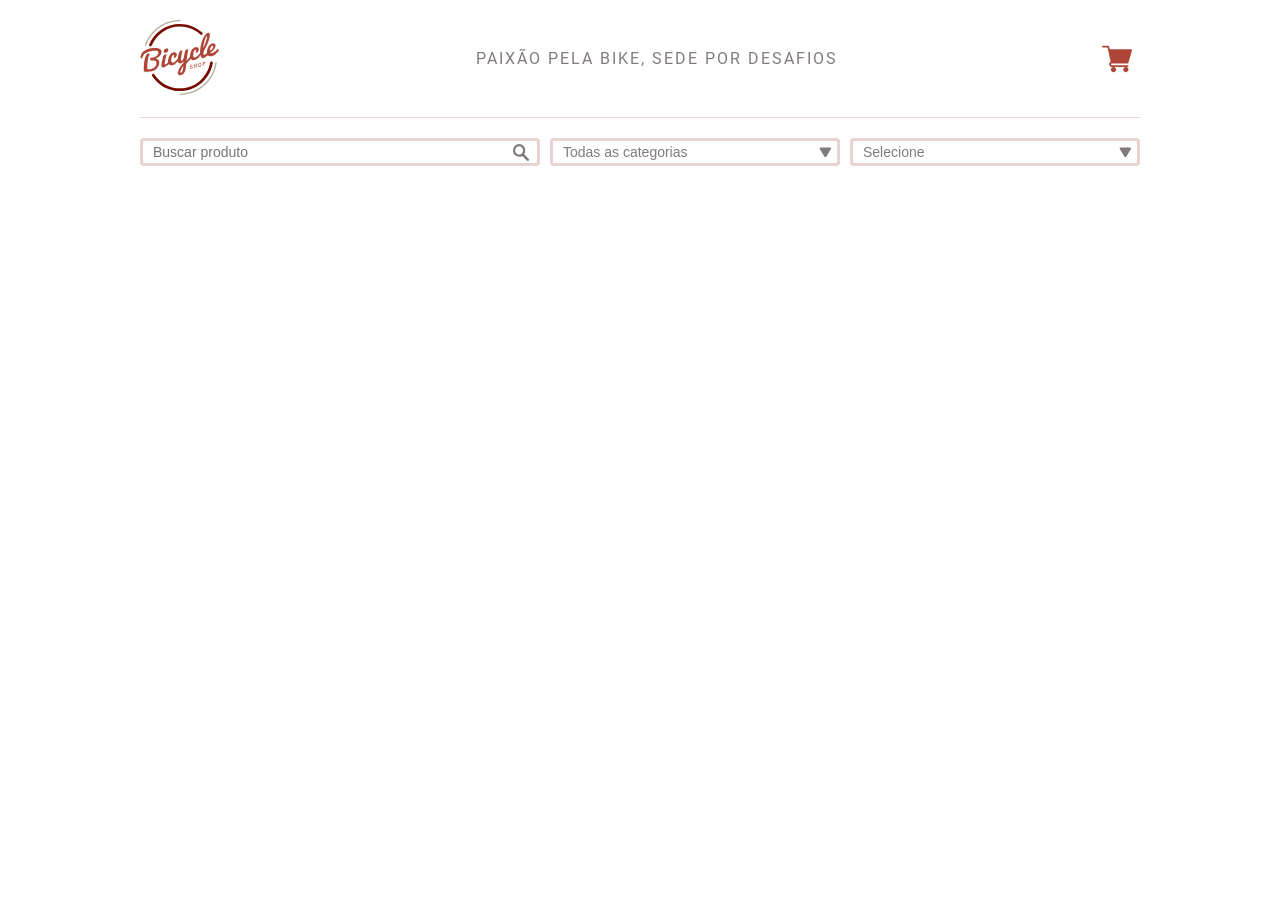
==== src/index.html @ 05de99fd "feat: create product list" ====
<!DOCTYPE html>
<html lang="pt-br">
  <head>
    <meta charset="UTF-8">
    <meta http-equiv="X-UA-Compatible" content="IE=edge">
    <meta name="viewport" content="width=device-width, initial-scale=1.0">

    <link rel="stylesheet" href="./styles/styles.css">

    <title>Bicycle Shop</title>
  </head>

  <body>
    <header class="header wrapper">
      <a href="/">
        <img class="header__logo"
          src="./assets/images/logo.svg"
          alt="Logo Bicycle Shop"
        />
      </a>

      <p class="header__title">Paixão pela bike, sede por desafios</p>

      <img class="header__cart"
        src="./assets/images/cart.svg"
        alt="Cart icon"
      />
    </header>

    <main>
      <section class="filters wrapper grid-col-sm-1">
        <input class="input input--search" type="Buscar produto"
        placeholder="Buscar produto">

        <select class="input input--select" name="categorias" id="category">
          <option value="categorias">Todas as categorias</option>
          <option value="bicicletas">Bicicletas</option>
          <option value="acessorios">Acessórios</option>
        </select>

        <select class="input input--select" name="preco" id="price">
          <option value="selecione">Selecione</option>
          <option value="menor_preco">Menor preço</option>
          <option value="maior_preco">Maior preço</option>
          <option value="mais_vendidos">Mais vendidos</option>
        </select>
      </section>

      <section class="wrapper grid grid-col-3 grid-col-md-2 grid-col-sm-1"
        id="product-list">
      </section>
    </main>

    <script type="module" src="./js/app.js"></script>
  </body>
</html>
---- src/styles/styles.css ----
* {
  box-sizing: border-box;
}

@font-face {
  font-family: 'Roboto';
  font-style: normal;
  font-weight: normal;
  src: url(../assets/fonts/roboto-v27-latin-regular.woff2) format('woff2');
}

@font-face {
  font-family: 'Roboto700';
  font-style: normal;
  font-weight: normal;
  src: url(../assets/fonts/roboto-v27-latin-700.woff2) format('woff2');
}

.grid {
  display: grid;
  gap: 2rem;
}

.grid-col-3 {
  grid-template-columns: repeat(3, 1fr);
  gap: 3.5rem;
}

@media screen and (max-width: 576px){
  .header__title {
    display: none;
  }

  .grid-col-sm-1 {
    grid-template-columns: 1fr;
  }
}

@media screen and (min-width: 576px) and (max-width: 1024px) {
  .grid-col-md-2 {
    grid-template-columns: repeat(2, 1fr);
  }

  .wrapper {
    width: 80%;
  }
}

@media screen and (min-width: 1024px) {
  .wrapper {
    width: 50%;
  }
}

h1, h2, h3, h4, h5, h6 {
  font-family: 'Roboto';
}

html {
  font-size: 62.5%;
}

body {
  background-color: #FFF;
  color: #827B7B;
  font-family: 'Roboto';
  margin: 0;
}

.wrapper {
  margin: 2rem auto;
  max-width: 1000px;
  width: 90%;
}

.header {
  display: flex;
  justify-content: space-between;
  align-items: center;
  border-bottom: 1px solid #E8D2D2;
  padding-bottom: 2rem;
}

.header__logo {
  width: 8rem;
  height: 7.5rem;
}

.header__title {
  font-size: 1.6rem;
  letter-spacing: 0.2rem;
  text-align: center;
  text-transform: uppercase;
}

.header__cart {
  width: 4.6rem;
  height: 3rem;
}

.filters {
  display: grid;
  grid-template-columns: 40% 1fr 1fr;
  padding-bottom: 1rem;
  gap: 1rem;
}

.input {
  background-color: #FFF;
  color: #827B7B;
  height: 2.8rem;
  border: 3px solid #E8D2D2;
  border-radius: 0.4rem;
  font-size: 1.4rem;
  padding-left: 1rem;
  padding-right: 2.6rem;
}

.input--search {
  background-image: url(../assets/images/search.svg);
  background-repeat: no-repeat;
  background-position: 98% center;
}

.input--select {
  background-image: url(../assets/images/caret-down.svg);
  background-repeat: no-repeat;
  background-position: 98% center;
  appearance: none;
  padding-right: 2.2rem;
}

.card {
  color: #AE4536;
  width: 100%;
  height: 100%;
  border: 1px solid #F9F2F2;
  border-radius: 1rem;
  overflow: hidden;
}

.card__image {
  width: 100%;
}

.card__info {
  background-color: #F9F2F2;
  border-radius: 0rem 0rem 1rem 1rem;
  padding: 1rem 2rem 1.4rem 2rem;
}

.card__name {
  font-family: 'Roboto700';
  font-size: 1.4rem;
  line-height: 1.8rem;
  margin-bottom: 0.8rem;
  margin-top: 0rem;
}

.card__price {
  font-family: 'Roboto700';
  font-size: 1.6rem;
  line-height: 1rem;
  margin-bottom: 0rem;
  margin-top: 0rem;
}

.button {
  font-family: Roboto;
  font-size: 1.4rem;
  color: #736D6C;
  background: #E8D2D2;
  width: 100%;
  border-radius: 0.4rem;
  border: none;
  margin-top: 1.2rem;
  padding: 0.4rem;
}

.button:hover, .button:focus {
  opacity: 0.7;
}

.card-item {
  border: 0.2rem solid #F9F2F2;
  border-radius: 1rem;
}

.card-item__title {
  font-family: 'Roboto700';
  font-size: 2.4rem;
  line-height: 2.8rem;
  color: #827B7B;
}


.card-item__type {
  font-family: 'Roboto700';
  font-size: 1.2rem;
  line-height: 1.4rem;
  color: #827B7B;
  text-transform: uppercase;
}

.card-item__columns {
  display: grid;
  grid-template-columns: 1fr 1fr 1fr;
  padding-top: 2rem;
  padding-bottom: 3.5rem;
  gap: 1rem;
}

.card-item__name {
  font-family: 'Roboto';
  font-size: 1.6rem;
  line-height: 1.8rem;
  color: #827B7B;
}

.card-item__button {
  display: grid;
  grid-template-columns: 1fr 1fr 1fr;
  gap: 1rem;
}
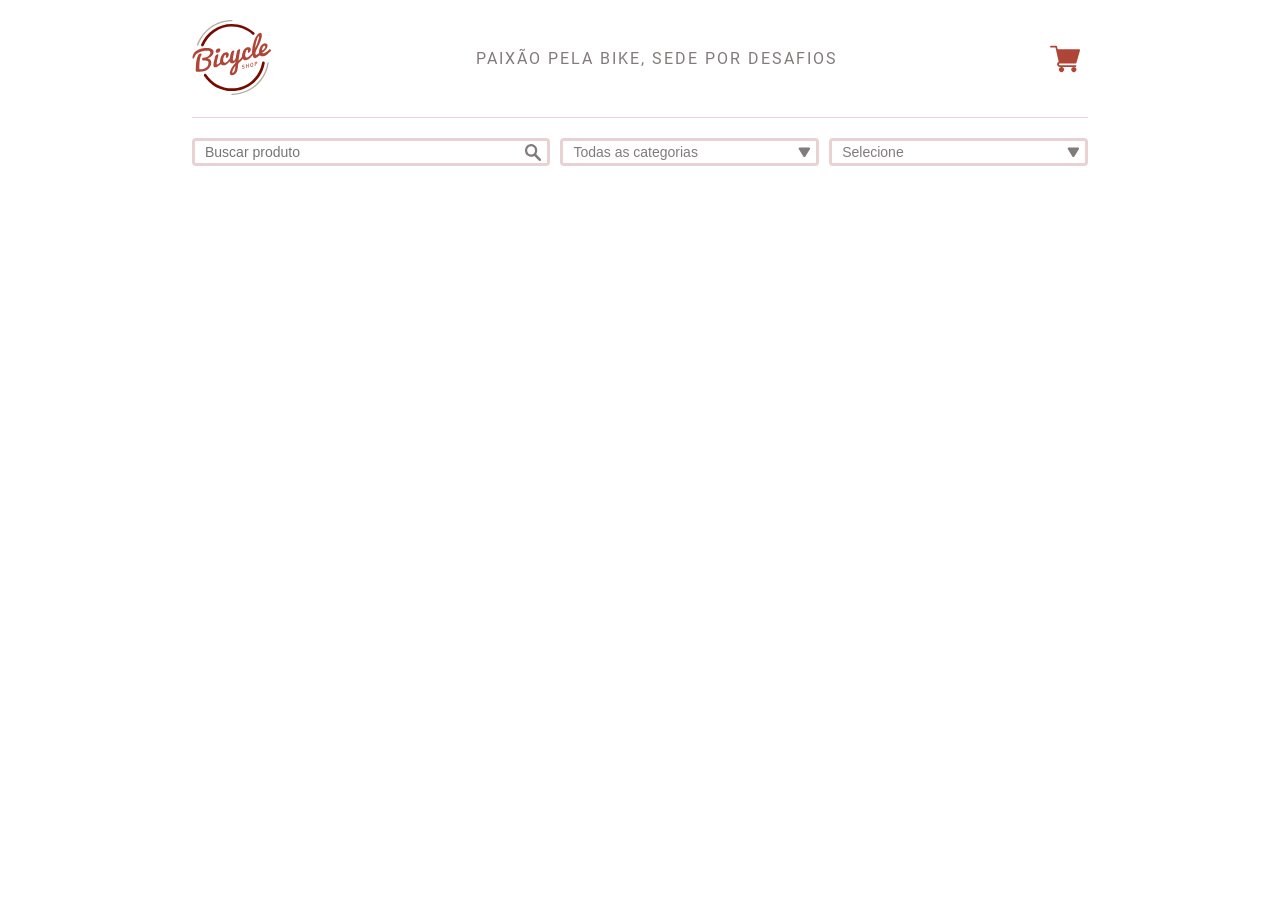
==== commit ec121330: "feat: add pros filters" ====
--- a/src/index.html
+++ b/src/index.html
@@ -29,19 +29,23 @@
 
     <main>
       <section class="filters wrapper grid-col-sm-1">
-        <input class="input input--search" type="Buscar produto"
+        <input id="search-field"
+        class="input input--search"
+        type="Buscar produto"
         placeholder="Buscar produto">
 
-        <select class="input input--select" name="categorias" id="category">
-          <option value="categorias">Todas as categorias</option>
-          <option value="bicicletas">Bicicletas</option>
-          <option value="acessorios">Acessórios</option>
+        <select id="category-field"
+        class="input input--select" name="categorias">
+          <option value="all">Todas as categorias</option>
+          <option value="bike">Bicicletas</option>
+          <option value="equipment">Acessórios</option>
         </select>
 
-        <select class="input input--select" name="preco" id="price">
-          <option value="selecione">Selecione</option>
-          <option value="menor_preco">Menor preço</option>
-          <option value="maior_preco">Maior preço</option>
+        <select id="sort-field"
+        class="input input--select" name="preco">
+          <option value="select">Selecione</option>
+          <option value="asc">Menor preço</option>
+          <option value="desc">Maior preço</option>
           <option value="mais_vendidos">Mais vendidos</option>
         </select>
       </section>
--- a/src/styles/styles.css
+++ b/src/styles/styles.css
@@ -70,7 +70,7 @@
 .wrapper {
   margin: 2rem auto;
   max-width: 1000px;
-  width: 90%;
+  width: 70%;
 }
 
 .header {
@@ -180,47 +180,3 @@
 .button:hover, .button:focus {
   opacity: 0.7;
 }
-
-.card-item {
-  border: 0.2rem solid #F9F2F2;
-  border-radius: 1rem;
-}
-
-.card-item__title {
-  font-family: 'Roboto700';
-  font-size: 2.4rem;
-  line-height: 2.8rem;
-  color: #827B7B;
-}
-
-
-.card-item__type {
-  font-family: 'Roboto700';
-  font-size: 1.2rem;
-  line-height: 1.4rem;
-  color: #827B7B;
-  text-transform: uppercase;
-}
-
-.card-item__columns {
-  display: grid;
-  grid-template-columns: 1fr 1fr 1fr;
-  padding-top: 2rem;
-  padding-bottom: 3.5rem;
-  gap: 1rem;
-}
-
-.card-item__name {
-  font-family: 'Roboto';
-  font-size: 1.6rem;
-  line-height: 1.8rem;
-  color: #827B7B;
-}
-
-.card-item__button {
-  display: grid;
-  grid-template-columns: 1fr 1fr 1fr;
-  gap: 1rem;
-}
-
-
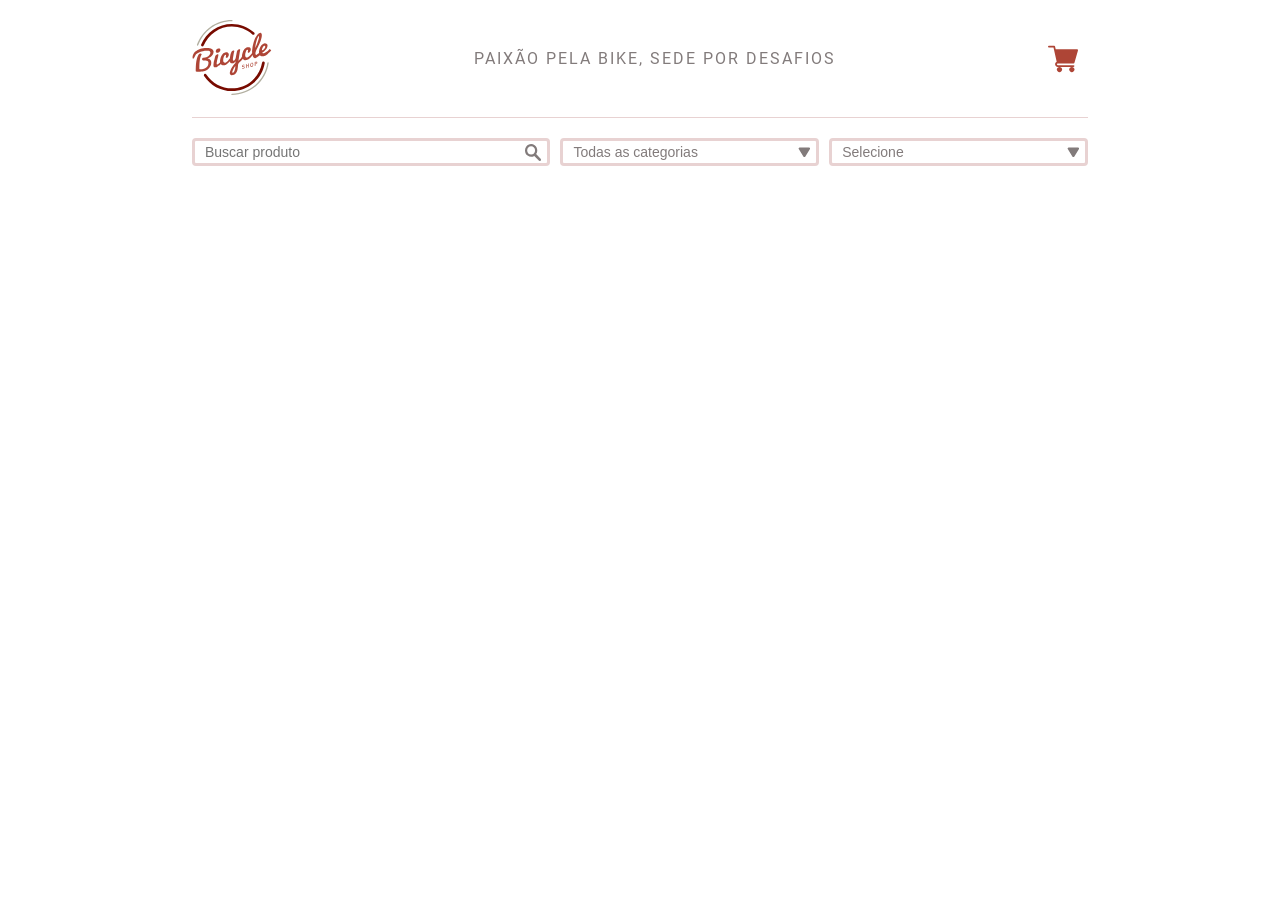
==== commit ff8069de: "feat:save products on local storage" ====
--- a/src/index.html
+++ b/src/index.html
@@ -21,10 +21,7 @@
 
       <p class="header__title">Paixão pela bike, sede por desafios</p>
 
-      <img class="header__cart"
-        src="./assets/images/cart.svg"
-        alt="Cart icon"
-      />
+      <div id="cart" class="cart"></div>
     </header>
 
     <main>
--- a/src/styles/styles.css
+++ b/src/styles/styles.css
@@ -91,11 +91,6 @@
   letter-spacing: 0.2rem;
   text-align: center;
   text-transform: uppercase;
-}
-
-.header__cart {
-  width: 4.6rem;
-  height: 3rem;
 }
 
 .filters {
@@ -180,3 +175,92 @@
 .button:hover, .button:focus {
   opacity: 0.7;
 }
+
+.cart {
+  display: flex;
+  justify-content: center;
+  width: 5rem;
+}
+
+.cart__button {
+  background-color: transparent;
+  background-image: url("../assets/images/cart.svg");
+  background-position: center;
+  background-repeat: no-repeat;
+  background-size: 100%;
+  border: none;
+  color: transparent;
+  height: 4.6rem;
+  width: 3rem;
+  opacity: 1;
+  outline: none;
+  position: relative;
+  transition: opacity 100ms ease-in;
+}
+
+.cart__button--has-products::before {
+  background-color: #b2afa0;
+  border-radius: 50%;
+  color: #fff;
+  content: attr(data-cart-amount);
+  display: flex;
+  font-size: 1rem;
+  align-items: center;
+  line-height: 1;
+  justify-content: center;
+  height: 1.6rem;
+  width: 1.6rem;
+  position: absolute;
+  top: -0.75rem;
+  right: -1.125rem;
+}
+
+.cart__button:focus,
+.cart__button:hover {
+  opacity: 0.7;
+}
+
+.cart__button::selection {
+  color: transparent;
+}
+
+.card-item {
+  border: 0.2rem solid #F9F2F2;
+  border-radius: 1rem;
+}
+
+.card-item__title {
+  font-family: 'Roboto700';
+  font-size: 2.4rem;
+  line-height: 2.8rem;
+  color: #827B7B;
+}
+
+.card-item__type {
+  font-family: 'Roboto700';
+  font-size: 1.2rem;
+  line-height: 1.4rem;
+  color: #827B7B;
+  text-transform: uppercase;
+}
+
+.card-item__columns {
+  display: grid;
+  grid-template-columns: 1fr 1fr 1fr;
+  padding-top: 2rem;
+  padding-bottom: 3.5rem;
+  gap: 1rem;
+}
+
+.card-item__name {
+  font-family: 'Roboto';
+  font-size: 1.6rem;
+  line-height: 1.8rem;
+  color: #827B7B;
+}
+
+.card-item__button {
+  display: grid;
+  grid-template-columns: 1fr 1fr 1fr;
+  gap: 1rem;
+}
